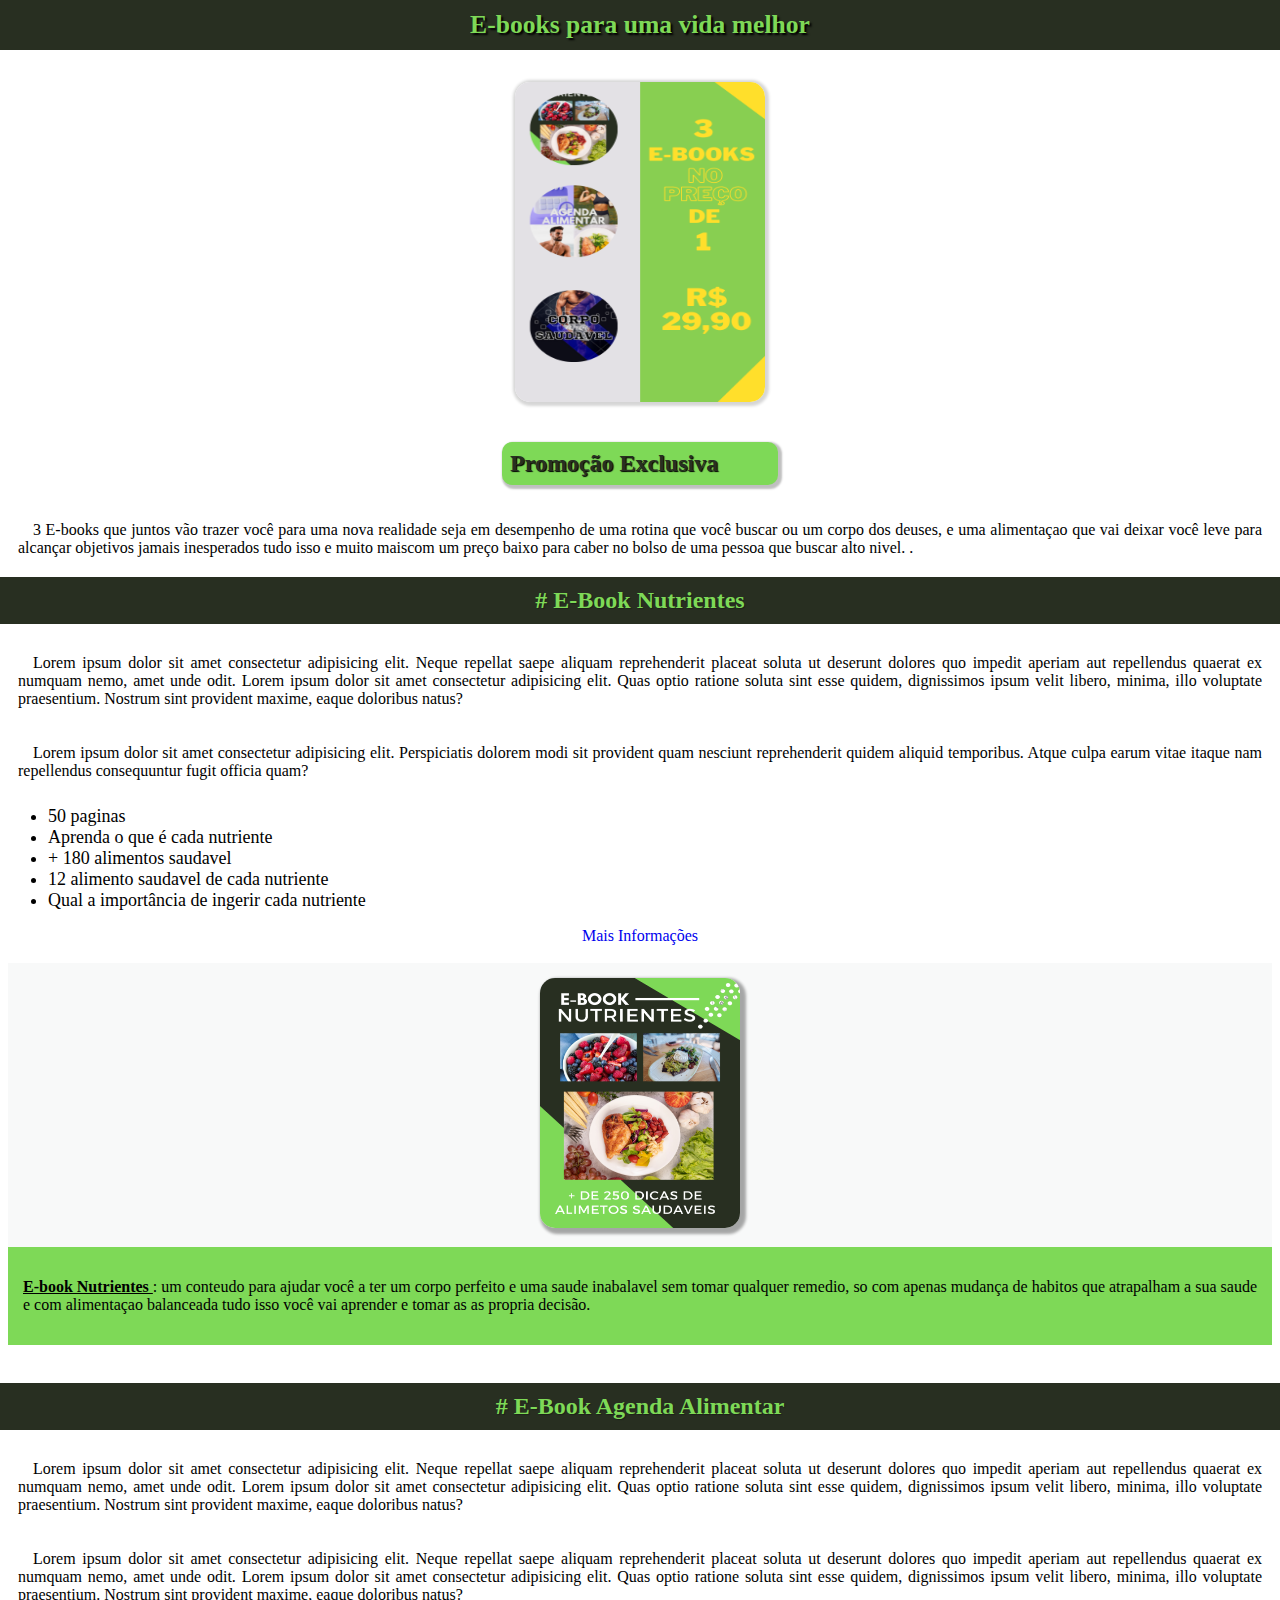
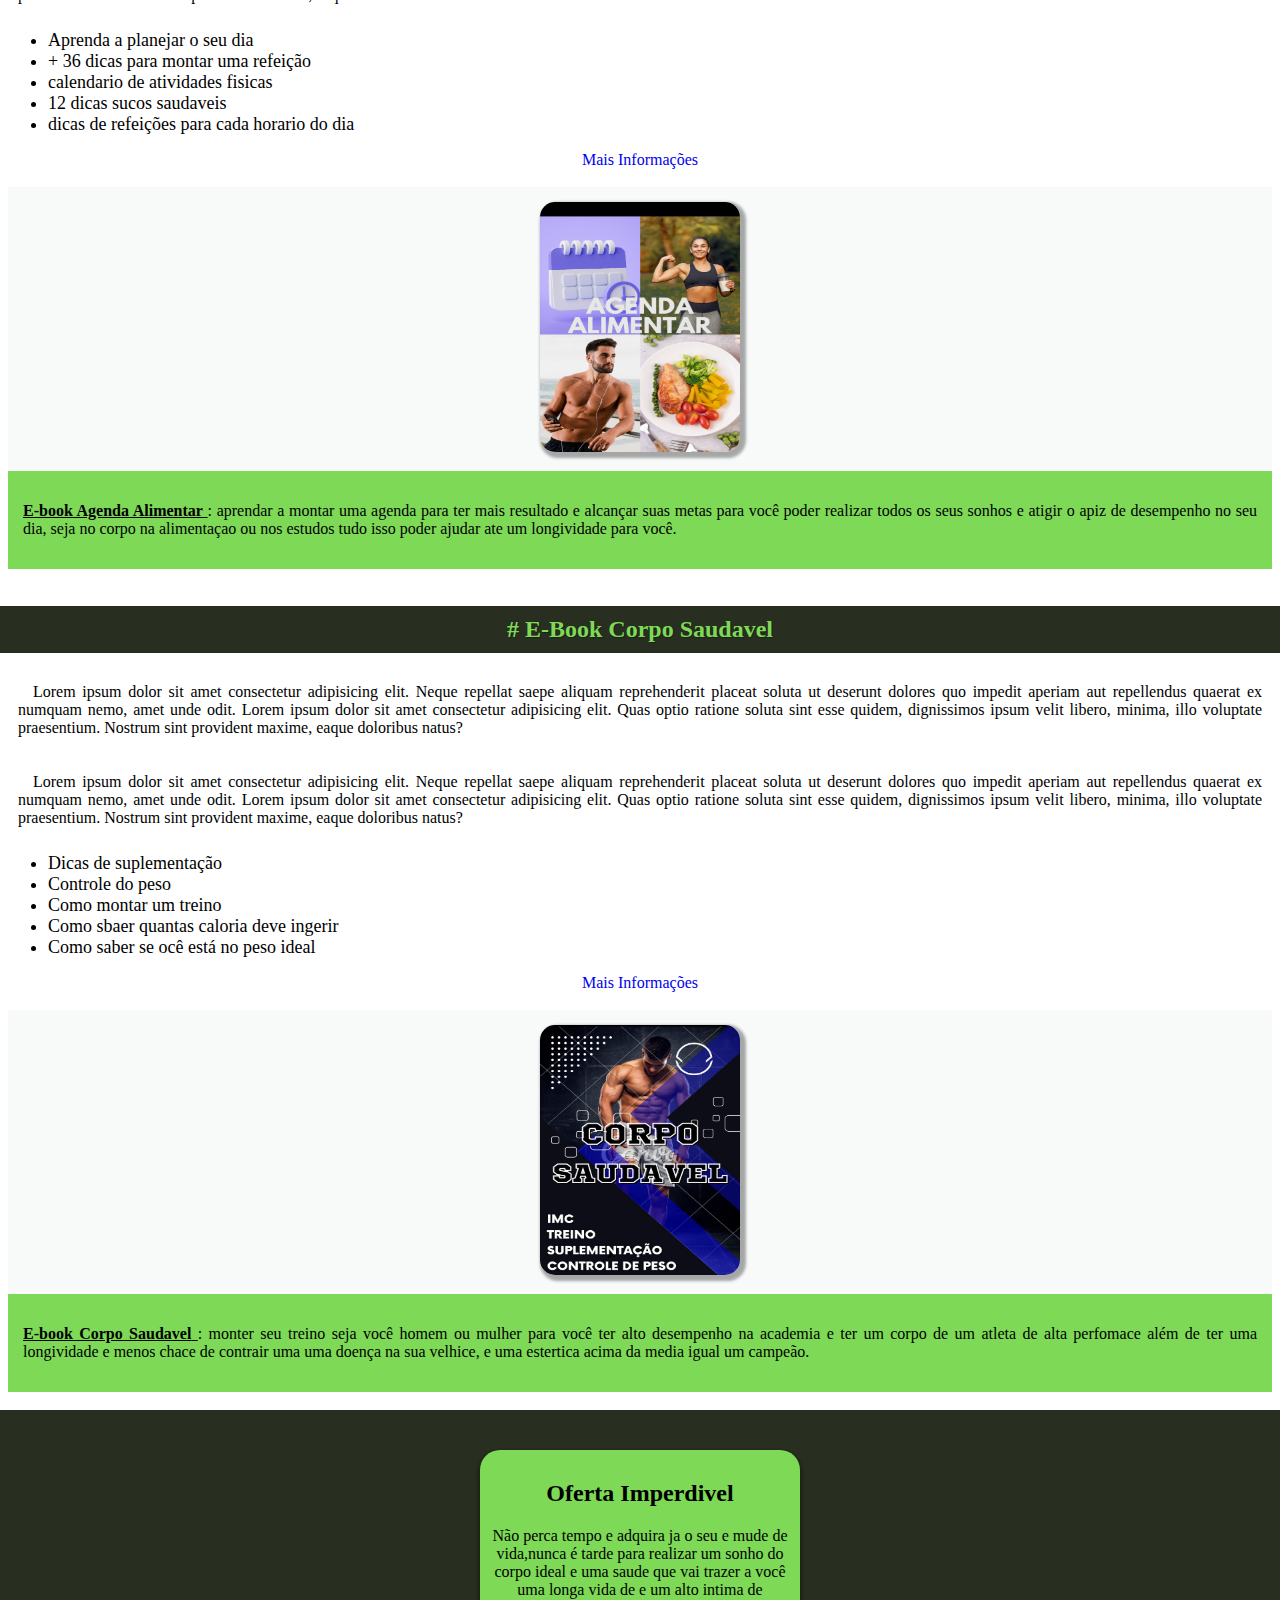
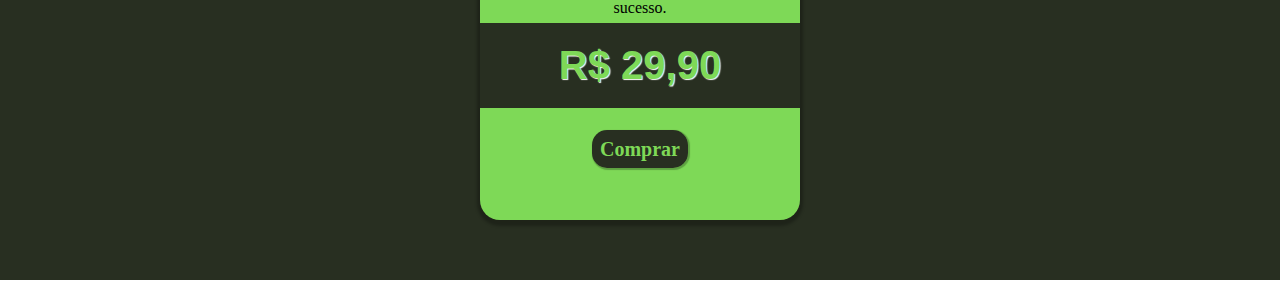
==== html/index.html @ 96d6505f "novo" ====
<!DOCTYPE html>
<html lang="pt-br">
<head>
    <meta charset="UTF-8">
    <meta http-equiv="X-UA-Compatible" content="IE=edge">
    <meta name="viewport" content="width=device-width, initial-scale=1.0">
    <link rel="stylesheet" href="./style.css">
    
    <title>Produto Digital</title>
</head>
<body>
    <h1 class="titulo"> E-books para uma vida melhor</h1>
    <img class="inicio" src="./imagens/promoção (1).png" alt="">
    <header>
        
        
       
        <h2>Promoção Exclusiva</h2>
        <p>3 E-books que juntos vão trazer você para uma nova realidade seja em desempenho de uma rotina que você buscar ou um corpo dos deuses, e uma alimentaçao que vai deixar você leve para alcançar objetivos jamais inesperados tudo isso e muito maiscom um preço baixo para caber no bolso de uma pessoa que buscar alto nivel. . </p>

    </header>

    <section >

      <h2> # E-Book Nutrientes</h2>

      <p>Lorem ipsum dolor sit amet consectetur adipisicing elit. Neque repellat saepe aliquam reprehenderit placeat soluta ut deserunt dolores quo impedit aperiam aut repellendus quaerat ex numquam nemo, amet unde odit. Lorem ipsum dolor sit amet consectetur adipisicing elit. Quas optio ratione soluta sint esse quidem, dignissimos ipsum velit libero, minima, illo voluptate praesentium. Nostrum sint provident maxime, eaque doloribus natus?</p>

      <p>Lorem ipsum dolor sit amet consectetur adipisicing elit. Perspiciatis dolorem modi sit provident quam nesciunt reprehenderit quidem aliquid temporibus. Atque culpa earum vitae itaque nam repellendus consequuntur fugit officia quam?</p>
      <ul>
        <li>50 paginas </li>
        <li>Aprenda o que é cada nutriente </li>
        <li> + 180 alimentos saudavel</li>
        <li>12 alimento saudavel de cada nutriente</li>
        <li>Qual a importância de ingerir cada nutriente</li>
      </ul>
      <a href="#">Mais Informações</a>

    </section>
    <br>
    
    <main>
      <div class="imagem" id="agrupar">
        <img src="./imagens/img-1.png" alt="e-book de nutrientes">
      </div>
      <div class="bloco" id="agrupar">
        <p> <u> <strong>E-book Nutrientes </strong> </u>: um conteudo para ajudar você a ter um corpo perfeito e uma saude inabalavel sem tomar qualquer remedio, so com apenas mudança de habitos que atrapalham a sua saude e com alimentaçao balanceada tudo isso você vai aprender e tomar as as propria decisão.
           
      </div>
    </main>
    <br>
    <section >
      <h2># E-Book Agenda Alimentar</h2>

      <p>Lorem ipsum dolor sit amet consectetur adipisicing elit. Neque repellat saepe aliquam reprehenderit placeat soluta ut deserunt dolores quo impedit aperiam aut repellendus quaerat ex numquam nemo, amet unde odit. Lorem ipsum dolor sit amet consectetur adipisicing elit. Quas optio ratione soluta sint esse quidem, dignissimos ipsum velit libero, minima, illo voluptate praesentium. Nostrum sint provident maxime, eaque doloribus natus?
      </p>


      <p>Lorem ipsum dolor sit amet consectetur adipisicing elit. Neque repellat saepe aliquam reprehenderit placeat soluta ut deserunt dolores quo impedit aperiam aut repellendus quaerat ex numquam nemo, amet unde odit. Lorem ipsum dolor sit amet consectetur adipisicing elit. Quas optio ratione soluta sint esse quidem, dignissimos ipsum velit libero, minima, illo voluptate praesentium. Nostrum sint provident maxime, eaque doloribus natus?
       </p>

       <ul>
        <li>Aprenda a planejar o seu dia </li>
        <li>+ 36 dicas para montar uma refeição </li>
        <li> calendario de atividades fisicas</li>
        <li>12 dicas sucos saudaveis </li>
        <li>dicas de refeições para cada horario do dia</li>
      </ul>    
                                    
      <a href="#">Mais Informações</a>

    </section>
    <br>
    

   


  
    <main>
      <div class="imagem" id="agrupar">
        <img src="./imagens/img-2.jpg" alt="agendar alimentar">

      </div>


      <div class="bloco" id="agrupar">
        <p> <u>  <strong>E-book Agenda Alimentar</strong> </u> : aprendar a montar uma agenda para ter mais resultado e alcançar suas metas para você poder realizar todos os seus sonhos e atigir o apiz de desempenho no seu dia, seja no corpo na alimentaçao ou nos estudos tudo isso poder ajudar ate um longividade para você.

        </p>
      </div>

    </main>
    <br><section >
      <h2># E-Book Corpo Saudavel</h2>

      <p>Lorem ipsum dolor sit amet consectetur adipisicing elit. Neque repellat saepe aliquam reprehenderit placeat soluta ut deserunt dolores quo impedit aperiam aut repellendus quaerat ex numquam nemo, amet unde odit. Lorem ipsum dolor sit amet consectetur adipisicing elit. Quas optio ratione soluta sint esse quidem, dignissimos ipsum velit libero, minima, illo voluptate praesentium. Nostrum sint provident maxime, eaque doloribus natus?
      </p>


      <p>Lorem ipsum dolor sit amet consectetur adipisicing elit. Neque repellat saepe aliquam reprehenderit placeat soluta ut deserunt dolores quo impedit aperiam aut repellendus quaerat ex numquam nemo, amet unde odit. Lorem ipsum dolor sit amet consectetur adipisicing elit. Quas optio ratione soluta sint esse quidem, dignissimos ipsum velit libero, minima, illo voluptate praesentium. Nostrum sint provident maxime, eaque doloribus natus?
      </p>
      <ul>
        <li>Dicas de suplementação </li>
        <li>Controle do peso</li>
        <li> Como montar um treino</li>
        <li>Como sbaer quantas caloria deve ingerir </li>
        <li>Como saber se ocê está no peso ideal</li>
      </ul>
              <a href="#">Mais Informações</a>    
    </section>
    <br>


    



    <main>
        <div class="imagem" id="agrupar">
          <img src="./imagens/img-3.jpg" alt="icorpo sautavel">
  
        </div>
  
  
        <div class="bloco" id="agrupar">
          <p> <u> <strong> E-book Corpo Saudavel</strong> </u>:
        monter seu treino seja você homem ou mulher para você ter alto desempenho na academia e ter um corpo de um atleta de alta perfomace além de ter uma longividade e menos chace de contrair uma uma doença na sua velhice, e uma estertica acima da media igual um campeão.
        
        </p>
        </div>
      </main>
      <br>
      <footer class="fundo">
        
      <footer>
        <h2>Oferta Imperdivel</h2>
        <p> Não perca tempo e adquira ja o seu e mude de vida,nunca é tarde para realizar um sonho do corpo ideal e uma saude que vai trazer a você uma longa vida de e um alto intima de sucesso. </p>
        
      <article>
        <h1>R$ 29,90</h1>
        </article>

  

       <a href="#">Comprar</a>


      
      </footer>
      </footer>
    

</html>
---- html/style.css ----
@charset "utf-8";
body{
    font-family: Georgia, 'Times New Roman', Times, serif;
}
h1{
    padding: 10px;
    text-align: center;
    background-color:#282f21 ;
    color: #7ed957;
    margin: -8px;
    text-shadow: 2px 2px 2px rgb(0, 0, 0);
    font-size: 1.6em;
}
header{
    text-align: center;
}
.inicio{
    display: block;
    margin: auto; 
    width: 250px;
    height: 320px;
    margin-top: 40px;
    text-align: center;
    border-radius: 15px;
    box-shadow: 1px 1px 3px 3px rgba(0, 0, 0, 0.163);

}
header h2{
    margin-top: 20px;
    box-shadow: 2px 2px 2px 2px rgba(0, 0, 0, 0.25);
    border-radius: 10px;
    margin-top: 40px;
    display:inline-flex ;
    text-shadow: #7ed957;
    color: #282f21;
    background-color: #7ed957;
    width: 260px;
    padding: 8px;
    text-shadow: 1px 1px 1px black;
   
}
header p{
    text-align: justify;
    text-indent: 15px;
    margin-left: 10px;
    margin-right: 10px;
    font-family: Georgia, 'Times New Roman', Times, serif;
}
@media screen and (max-width:560px ){
    body{
        text-align: center;
    }

    main{
        margin: 0px;
        text-align: center;
        background-color:rgb(248, 249, 249) ;
        
    }

    .imagem{
        text-align: center;
        padding: 10px;
        background-color:rgb(248, 249, 249) ;
        width: 150px ;
        height: 220px;
        margin: auto;

    }

    .imagem img{
        text-align: center;
        margin-top: 15px;
        box-shadow: 3px 3px 3px 3px rgba(0, 0, 0, 0.335);
        border-radius: 15px; 
        width: 150px;
        height: 200px;
        
        
    }
    .bloco{
        padding: 10px;
        background-color: #7ed957;
        width:380px ;
        height: 150px;
        margin: auto;
        border-radius: 15px;
        
        
    }
    .bloco p{
        text-align: justify;
        font-family: Georgia, 'Times New Roman', Times, serif;
    }
    
}

@media screen and (min-width:561px ){
    body{
        text-align: center;
    }
    main{
        
        background-color:rgb(248, 249, 249) ;
    }
    
    .imagem{
        margin: 0px;
        display: block;
        background-color: rgb(248, 249, 249);
    }
   

    .imagem img{
        margin-top: 15px;
        box-shadow: 3px 3px 3px 3px rgba(0, 0, 0, 0.335);
        border-radius: 15px; 
        width: 200px;
        height: 250px;
        
        
    }
    .bloco{
        margin-top: 15px;
        background-color: #7ed957;
    }
    
    .bloco p{
        padding: 15px;
        text-align: justify;
        font-family: Georgia, 'Times New Roman', Times, serif;
    }
    #agrupar{
        display: inline-block;

    }
   










}









section{
    text-align: center;
}
section h2{
    margin-left: -8px;
    margin-right: -8px;
    padding: 10px;
    background-color: #282f21;
    color: #7ed957;
    text-align: center;
    text-shadow: 1px 1px 1px rgba(0, 0, 0, 0.291);

}
section p{
    text-align: justify;
    padding: 10px;
    text-indent: 15px;
}
a{
    text-decoration: none;
    
}
a:hover{
    text-decoration: underline;
    background-color: #aae690;
    padding: 8px;
    border-radius: 15px;
    color: #282f21;
}
ul li{
    text-align: left;
    font-size: 18px;
}
.fundo{
    margin-left: -8px;
    margin-right: -8px;
    background-color:#282f21 ;
    padding: 10px;
}

.fundo footer {
    margin:auto ;
    display: block;
    text-align: center;
    background-color: #7ed957;
    box-shadow: 0px 3px 3px 3px rgba(0, 0, 0, 0.25);

    margin-top: 30px;
    padding: 10px;
    height: 350px;
    width: 300px;
    margin-bottom: 50px;
    border-radius: 20px;

}
.fundo footer h1{
    
    font-family: sans-serif;
    padding: 20px;
    font-size: 40px;
    text-align:center ;
    text-shadow: 1px 1px 1px white;
    margin: -10px;
}
.fundo footer a{
    margin-top: 20px;
    font-size: 20px;
    font-weight: 700;
    background-color:#282f21 ;
    color:#7ed957;
    box-shadow: 1px 1px 1px 1px rgba(0, 0, 0, 0.25);
    padding: 8px;
    border-radius: 15px;
    

}
.fundo footer a:hover{
    background-color: white;
    
    box-shadow: 1px 1px 1px 1px rgba(0, 0, 0, 0.25);
}
article{
    margin-bottom: 40px;

    
}
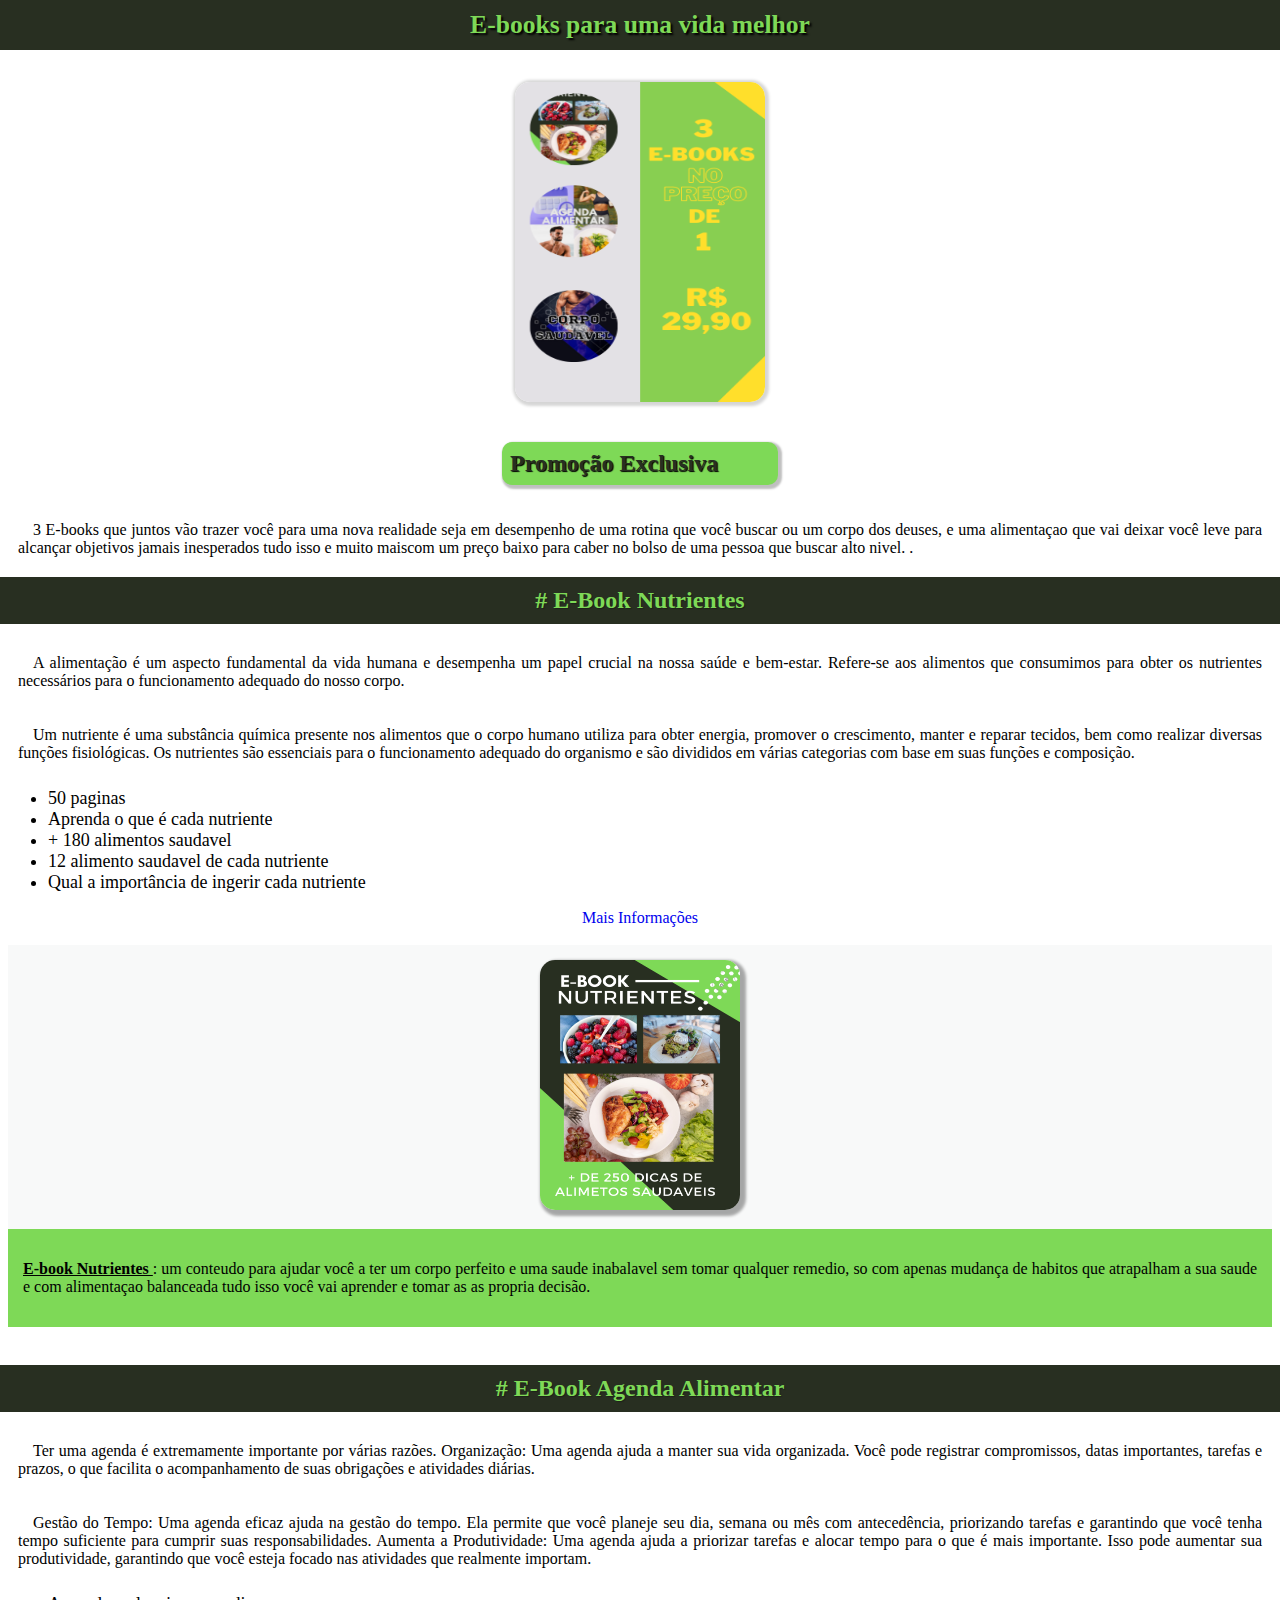
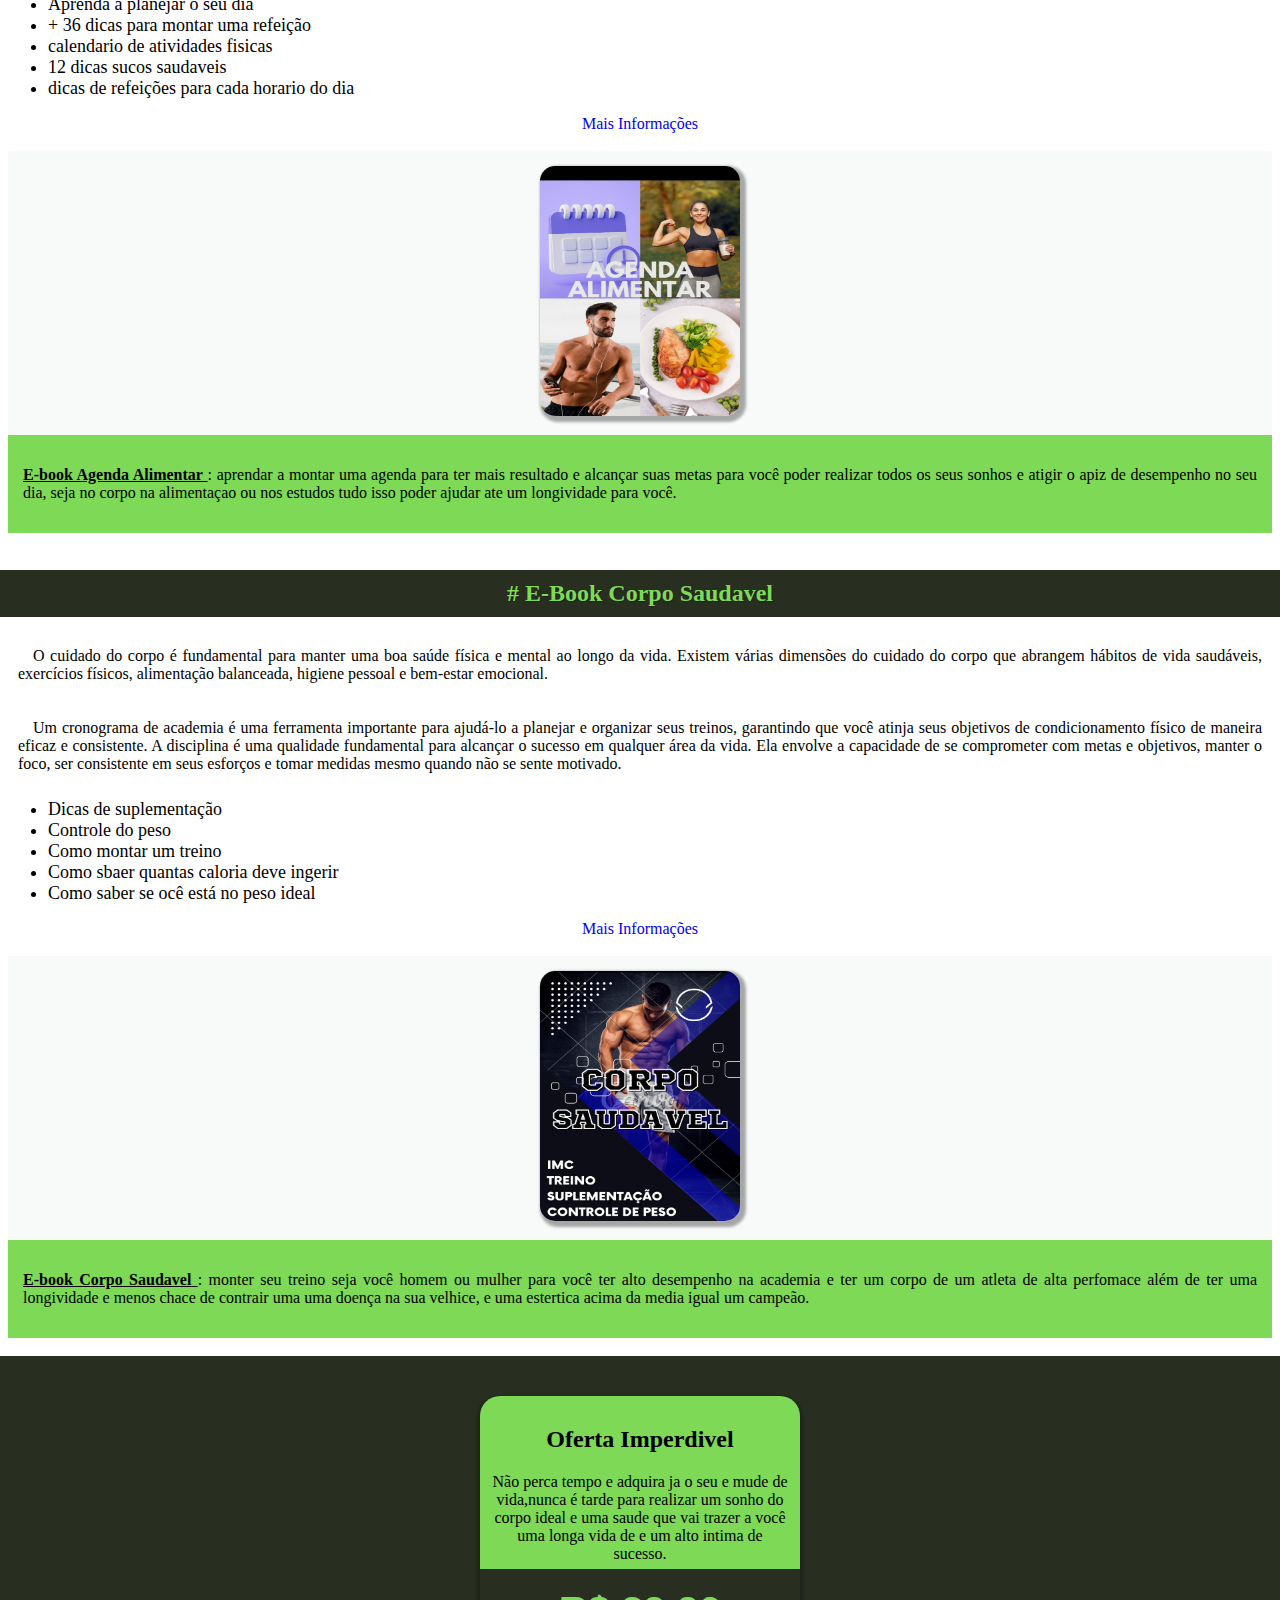
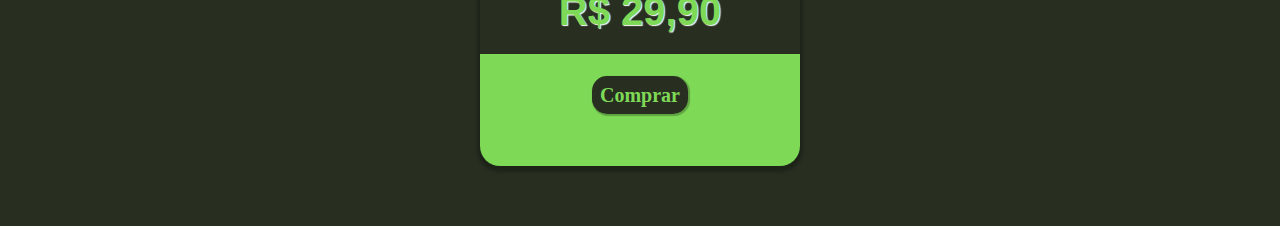
==== commit bab2ea7a: "novo" ====
--- a/html/index.html
+++ b/html/index.html
@@ -5,12 +5,12 @@
     <meta http-equiv="X-UA-Compatible" content="IE=edge">
     <meta name="viewport" content="width=device-width, initial-scale=1.0">
     <link rel="stylesheet" href="./style.css">
-    
+    <link rel="shortcut icon" href="./imagens/promoção (1).png" type="image/x-icon">
     <title>Produto Digital</title>
 </head>
 <body>
     <h1 class="titulo"> E-books para uma vida melhor</h1>
-    <img class="inicio" src="./imagens/promoção (1).png" alt="">
+    <img class="inicio" src="./imagens/promoção (1).png" alt="" >
     <header>
         
         
@@ -24,9 +24,9 @@
 
       <h2> # E-Book Nutrientes</h2>
 
-      <p>Lorem ipsum dolor sit amet consectetur adipisicing elit. Neque repellat saepe aliquam reprehenderit placeat soluta ut deserunt dolores quo impedit aperiam aut repellendus quaerat ex numquam nemo, amet unde odit. Lorem ipsum dolor sit amet consectetur adipisicing elit. Quas optio ratione soluta sint esse quidem, dignissimos ipsum velit libero, minima, illo voluptate praesentium. Nostrum sint provident maxime, eaque doloribus natus?</p>
+      <p>A alimentação é um aspecto fundamental da vida humana e desempenha um papel crucial na nossa saúde e bem-estar. Refere-se aos alimentos que consumimos para obter os nutrientes necessários para o funcionamento adequado do nosso corpo. </p>
 
-      <p>Lorem ipsum dolor sit amet consectetur adipisicing elit. Perspiciatis dolorem modi sit provident quam nesciunt reprehenderit quidem aliquid temporibus. Atque culpa earum vitae itaque nam repellendus consequuntur fugit officia quam?</p>
+      <p>Um nutriente é uma substância química presente nos alimentos que o corpo humano utiliza para obter energia, promover o crescimento, manter e reparar tecidos, bem como realizar diversas funções fisiológicas. Os nutrientes são essenciais para o funcionamento adequado do organismo e são divididos em várias categorias com base em suas funções e composição.</p>
       <ul>
         <li>50 paginas </li>
         <li>Aprenda o que é cada nutriente </li>
@@ -34,7 +34,7 @@
         <li>12 alimento saudavel de cada nutriente</li>
         <li>Qual a importância de ingerir cada nutriente</li>
       </ul>
-      <a href="#">Mais Informações</a>
+      <a href="https://inaldofilho.github.io/academia-2/html/pagina1/">Mais Informações</a>
 
     </section>
     <br>
@@ -51,12 +51,13 @@
     <br>
     <section >
       <h2># E-Book Agenda Alimentar</h2>
-
-      <p>Lorem ipsum dolor sit amet consectetur adipisicing elit. Neque repellat saepe aliquam reprehenderit placeat soluta ut deserunt dolores quo impedit aperiam aut repellendus quaerat ex numquam nemo, amet unde odit. Lorem ipsum dolor sit amet consectetur adipisicing elit. Quas optio ratione soluta sint esse quidem, dignissimos ipsum velit libero, minima, illo voluptate praesentium. Nostrum sint provident maxime, eaque doloribus natus?
+      
+      <p>
+        Ter uma agenda é extremamente importante por várias razões. Organização: Uma agenda ajuda a manter sua vida organizada. Você pode registrar compromissos, datas importantes, tarefas e prazos, o que facilita o acompanhamento de suas obrigações e atividades diárias.
       </p>
 
 
-      <p>Lorem ipsum dolor sit amet consectetur adipisicing elit. Neque repellat saepe aliquam reprehenderit placeat soluta ut deserunt dolores quo impedit aperiam aut repellendus quaerat ex numquam nemo, amet unde odit. Lorem ipsum dolor sit amet consectetur adipisicing elit. Quas optio ratione soluta sint esse quidem, dignissimos ipsum velit libero, minima, illo voluptate praesentium. Nostrum sint provident maxime, eaque doloribus natus?
+      <p>Gestão do Tempo: Uma agenda eficaz ajuda na gestão do tempo. Ela permite que você planeje seu dia, semana ou mês com antecedência, priorizando tarefas e garantindo que você tenha tempo suficiente para cumprir suas responsabilidades. Aumenta a Produtividade: Uma agenda ajuda a priorizar tarefas e alocar tempo para o que é mais importante. Isso pode aumentar sua produtividade, garantindo que você esteja focado nas atividades que realmente importam.
        </p>
 
        <ul>
@@ -94,11 +95,11 @@
     <br><section >
       <h2># E-Book Corpo Saudavel</h2>
 
-      <p>Lorem ipsum dolor sit amet consectetur adipisicing elit. Neque repellat saepe aliquam reprehenderit placeat soluta ut deserunt dolores quo impedit aperiam aut repellendus quaerat ex numquam nemo, amet unde odit. Lorem ipsum dolor sit amet consectetur adipisicing elit. Quas optio ratione soluta sint esse quidem, dignissimos ipsum velit libero, minima, illo voluptate praesentium. Nostrum sint provident maxime, eaque doloribus natus?
+      <p>O cuidado do corpo é fundamental para manter uma boa saúde física e mental ao longo da vida. Existem várias dimensões do cuidado do corpo que abrangem hábitos de vida saudáveis, exercícios físicos, alimentação balanceada, higiene pessoal e bem-estar emocional. 
       </p>
 
 
-      <p>Lorem ipsum dolor sit amet consectetur adipisicing elit. Neque repellat saepe aliquam reprehenderit placeat soluta ut deserunt dolores quo impedit aperiam aut repellendus quaerat ex numquam nemo, amet unde odit. Lorem ipsum dolor sit amet consectetur adipisicing elit. Quas optio ratione soluta sint esse quidem, dignissimos ipsum velit libero, minima, illo voluptate praesentium. Nostrum sint provident maxime, eaque doloribus natus?
+      <p>Um cronograma de academia é uma ferramenta importante para ajudá-lo a planejar e organizar seus treinos, garantindo que você atinja seus objetivos de condicionamento físico de maneira eficaz e consistente. A disciplina é uma qualidade fundamental para alcançar o sucesso em qualquer área da vida. Ela envolve a capacidade de se comprometer com metas e objetivos, manter o foco, ser consistente em seus esforços e tomar medidas mesmo quando não se sente motivado. 
       </p>
       <ul>
         <li>Dicas de suplementação </li>
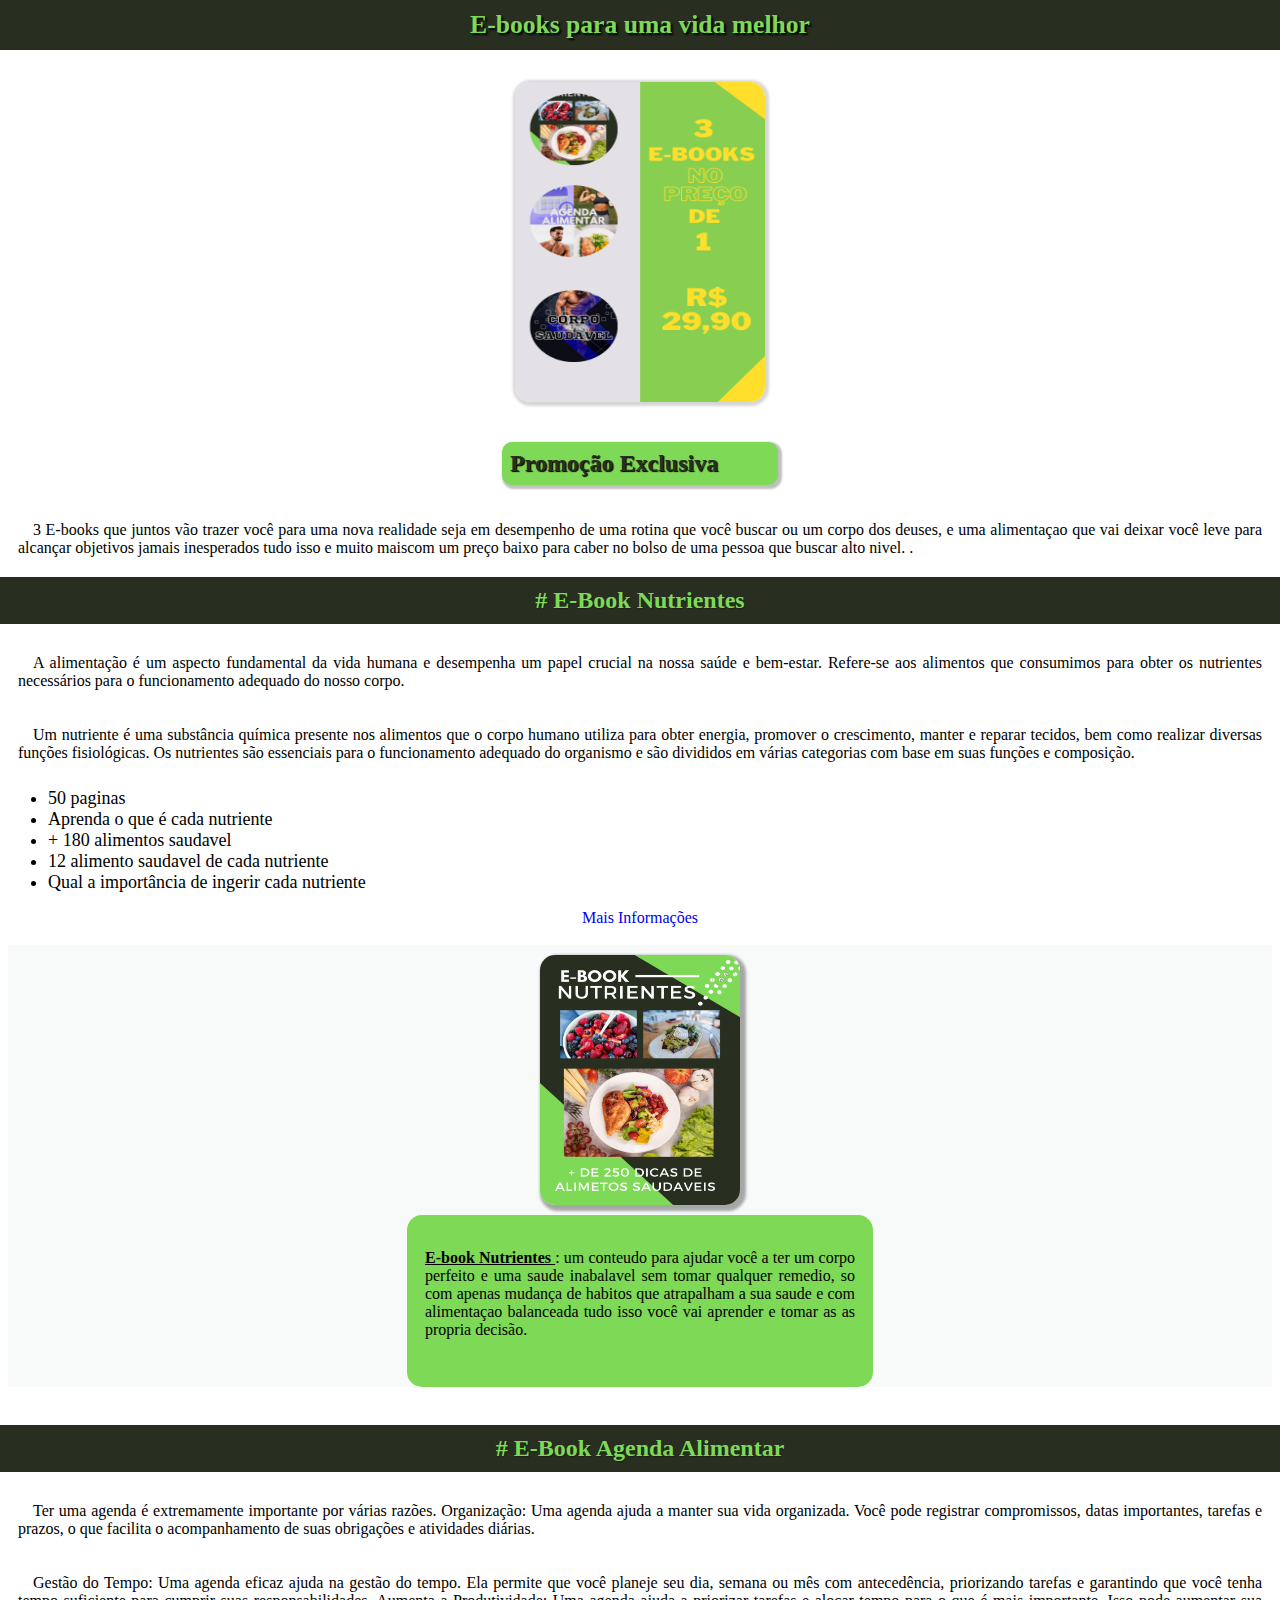
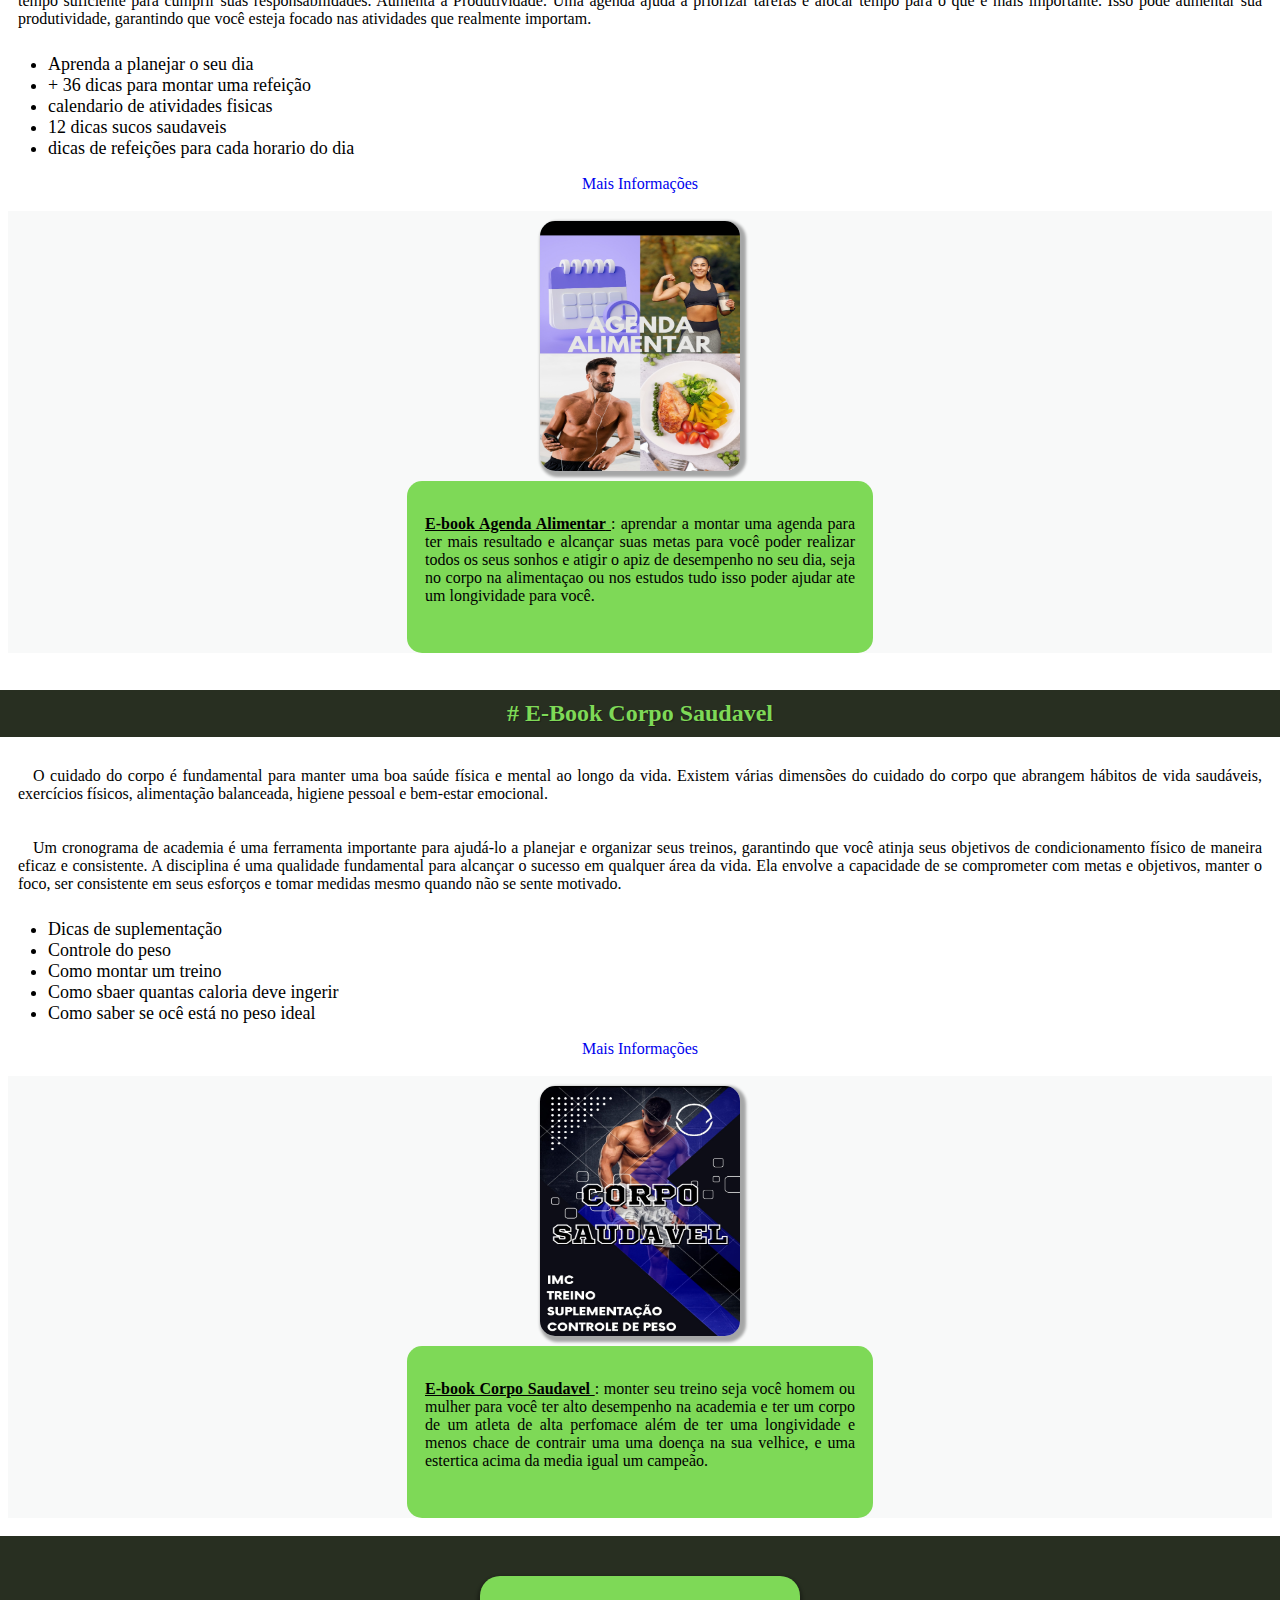
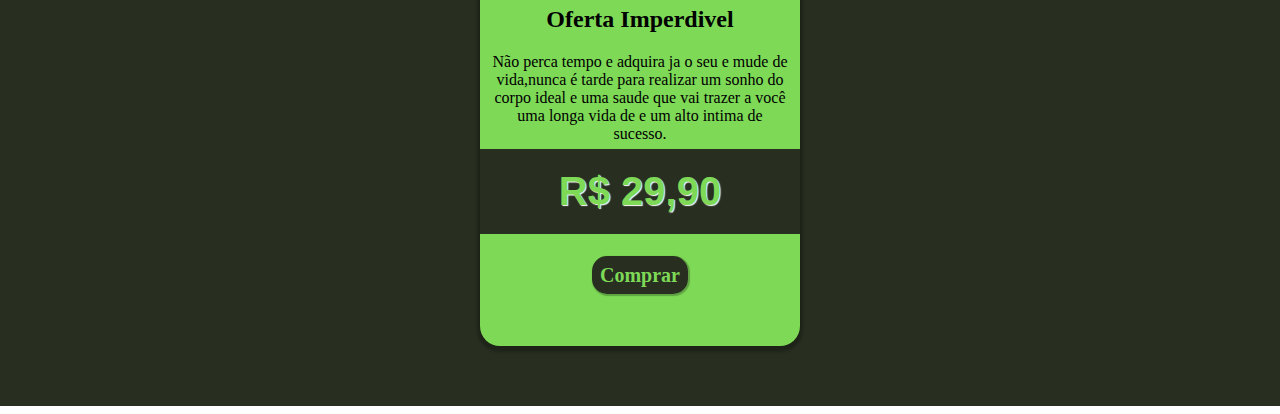
==== commit d46d21cc: "novo" ====
--- a/html/index.html
+++ b/html/index.html
@@ -68,7 +68,7 @@
         <li>dicas de refeições para cada horario do dia</li>
       </ul>    
                                     
-      <a href="#">Mais Informações</a>
+      <a href="https://inaldofilho.github.io/academia-2/html/pagina2/">Mais Informações</a>
 
     </section>
     <br>
@@ -108,7 +108,7 @@
         <li>Como sbaer quantas caloria deve ingerir </li>
         <li>Como saber se ocê está no peso ideal</li>
       </ul>
-              <a href="#">Mais Informações</a>    
+              <a href="https://inaldofilho.github.io/academia-2/html/pagina3/">Mais Informações</a>    
     </section>
     <br>
 
@@ -119,7 +119,7 @@
 
     <main>
         <div class="imagem" id="agrupar">
-          <img src="./imagens/img-3.jpg" alt="icorpo sautavel">
+          <img src="./imagens/img-3.jpg" alt="corpo sautavel">
   
         </div>
   
--- a/html/style.css
+++ b/html/style.css
@@ -81,7 +81,7 @@
     .bloco{
         padding: 10px;
         background-color: #7ed957;
-        width:380px ;
+        width:360px ;
         height: 150px;
         margin: auto;
         border-radius: 15px;
@@ -105,14 +105,17 @@
     }
     
     .imagem{
-        margin: 0px;
+        margin: auto;
         display: block;
         background-color: rgb(248, 249, 249);
+        width: 200px;
+        height: 250px;
+        padding: 10px;
     }
    
 
     .imagem img{
-        margin-top: 15px;
+       
         box-shadow: 3px 3px 3px 3px rgba(0, 0, 0, 0.335);
         border-radius: 15px; 
         width: 200px;
@@ -121,19 +124,23 @@
         
     }
     .bloco{
-        margin-top: 15px;
+        
         background-color: #7ed957;
+        
+        background-color: #7ed957;
+        width:450px ;
+        height: 156px;
+        padding: 8px;
+        margin: auto;
+        border-radius: 15px;
     }
     
     .bloco p{
-        padding: 15px;
+        padding: 10px;
         text-align: justify;
         font-family: Georgia, 'Times New Roman', Times, serif;
     }
-    #agrupar{
-        display: inline-block;
-
-    }
+    
    
 
 
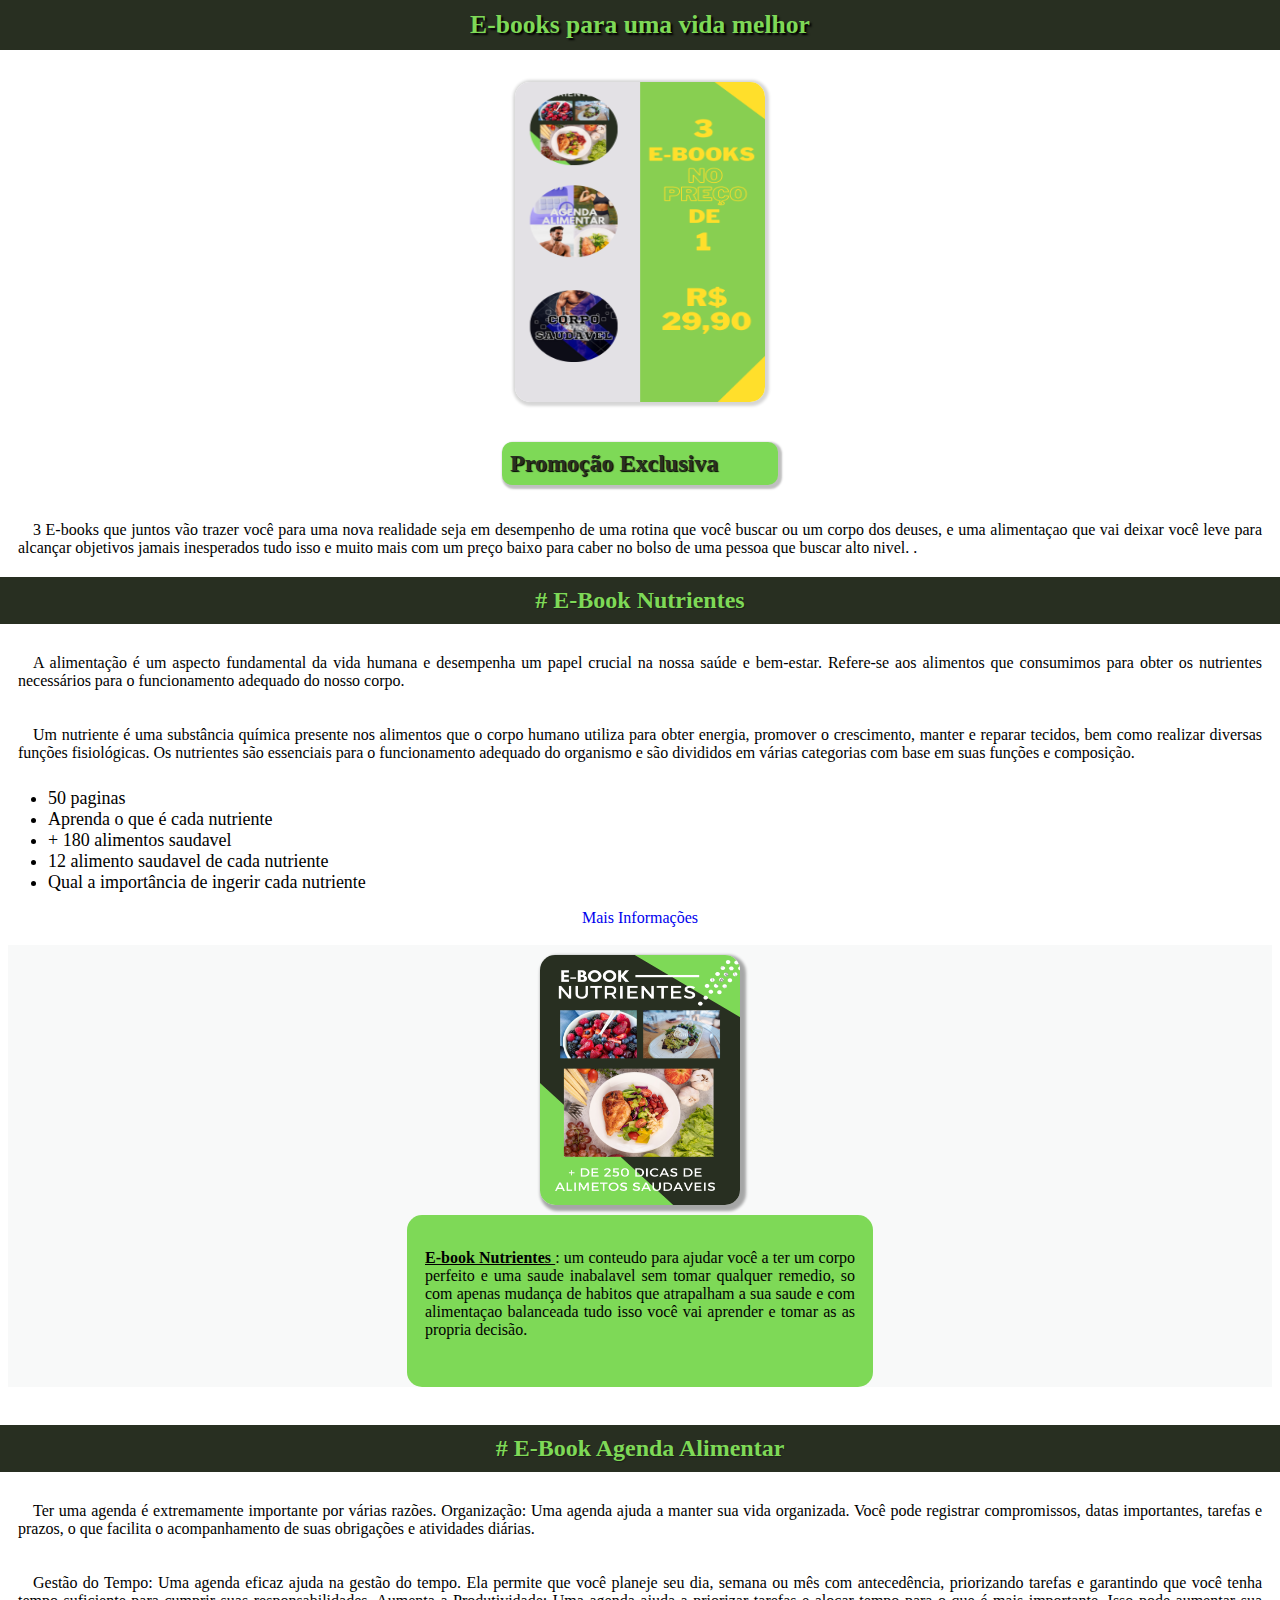
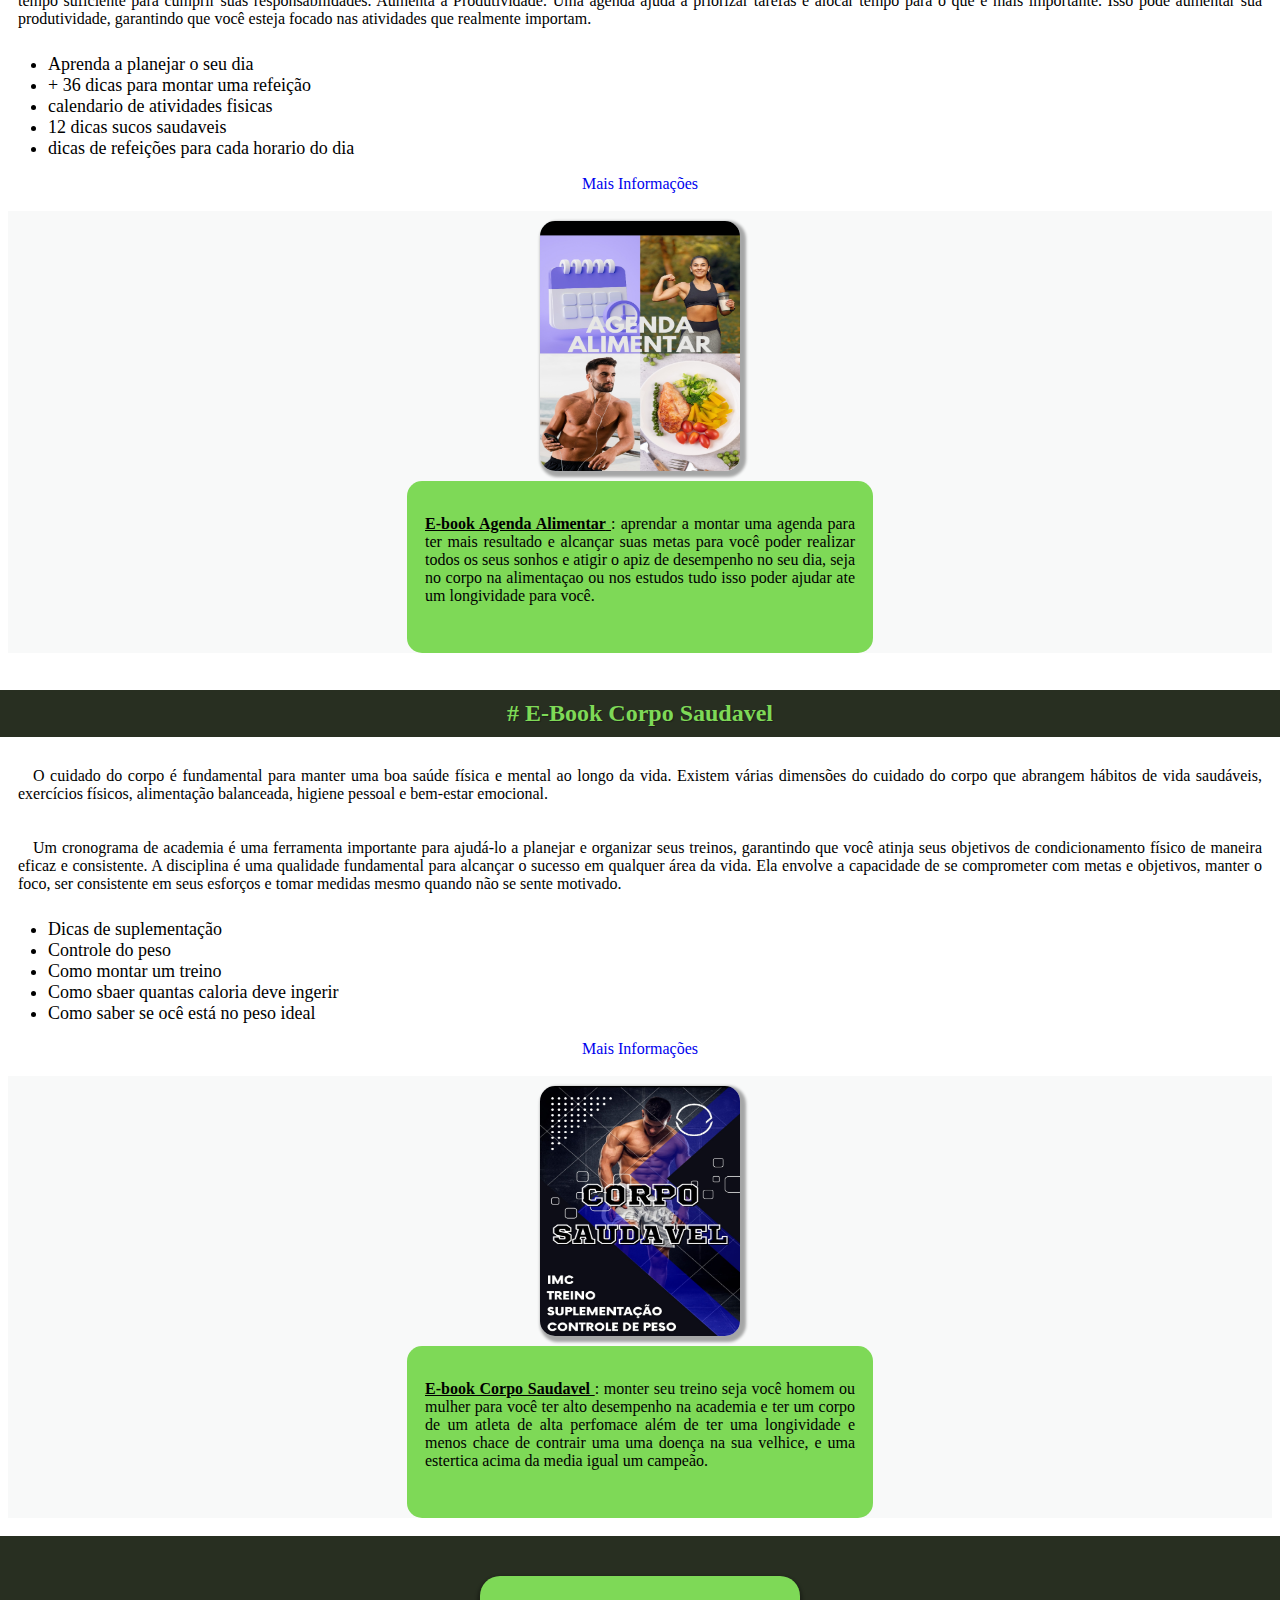
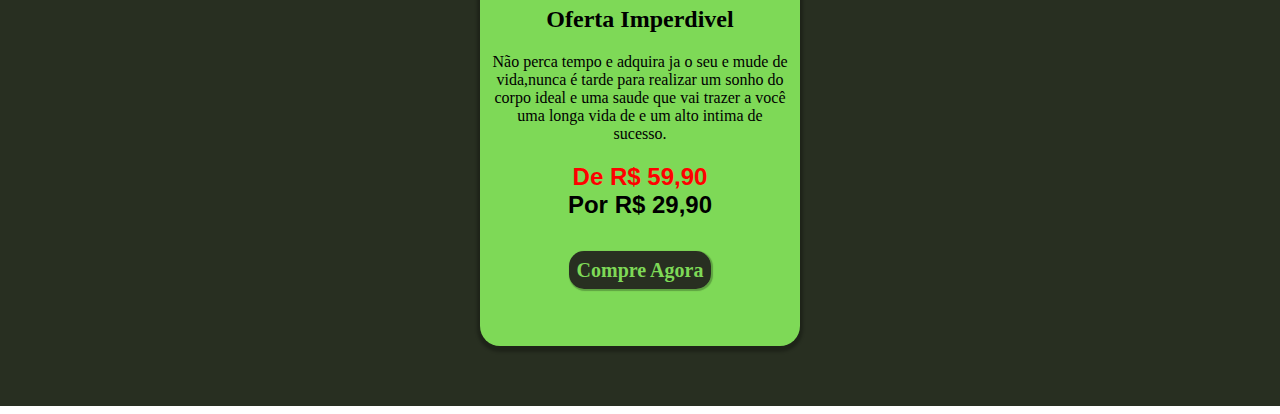
==== commit 492952ad: "novo" ====
--- a/html/index.html
+++ b/html/index.html
@@ -16,7 +16,7 @@
         
        
         <h2>Promoção Exclusiva</h2>
-        <p>3 E-books que juntos vão trazer você para uma nova realidade seja em desempenho de uma rotina que você buscar ou um corpo dos deuses, e uma alimentaçao que vai deixar você leve para alcançar objetivos jamais inesperados tudo isso e muito maiscom um preço baixo para caber no bolso de uma pessoa que buscar alto nivel. . </p>
+        <p>3 E-books que juntos vão trazer você para uma nova realidade seja em desempenho de uma rotina que você buscar ou um corpo dos deuses, e uma alimentaçao que vai deixar você leve para alcançar objetivos jamais inesperados tudo isso e muito mais com um preço baixo para caber no bolso de uma pessoa que buscar alto nivel. . </p>
 
     </header>
 
@@ -139,12 +139,14 @@
         <p> Não perca tempo e adquira ja o seu e mude de vida,nunca é tarde para realizar um sonho do corpo ideal e uma saude que vai trazer a você uma longa vida de e um alto intima de sucesso. </p>
         
       <article>
-        <h1>R$ 29,90</h1>
+
+        <h2> <strong class="preço">De R$ 59,90 </strong> <br> <strong class="desconto">  Por R$ 29,90</strong>  </h2>
+
         </article>
 
   
 
-       <a href="#">Comprar</a>
+       <a href="#">Compre Agora</a>
 
 
       
--- a/html/style.css
+++ b/html/style.css
@@ -79,10 +79,10 @@
         
     }
     .bloco{
-        padding: 10px;
+        padding: 7px;
         background-color: #7ed957;
-        width:360px ;
-        height: 150px;
+        width:330px ;
+        height: 170px;
         margin: auto;
         border-radius: 15px;
         
@@ -206,7 +206,7 @@
     margin:auto ;
     display: block;
     text-align: center;
-    background-color: #7ed957;
+    background-color:#7ed957;; 
     box-shadow: 0px 3px 3px 3px rgba(0, 0, 0, 0.25);
 
     margin-top: 30px;
@@ -239,12 +239,18 @@
 
 }
 .fundo footer a:hover{
-    background-color: white;
+    color: white;
+    
     
     box-shadow: 1px 1px 1px 1px rgba(0, 0, 0, 0.25);
 }
 article{
     margin-bottom: 40px;
-
-    
+    font-family: Arial, Helvetica, sans-serif;
+
+    
+}
+article h2 .preço{
+    color: red;
+
 }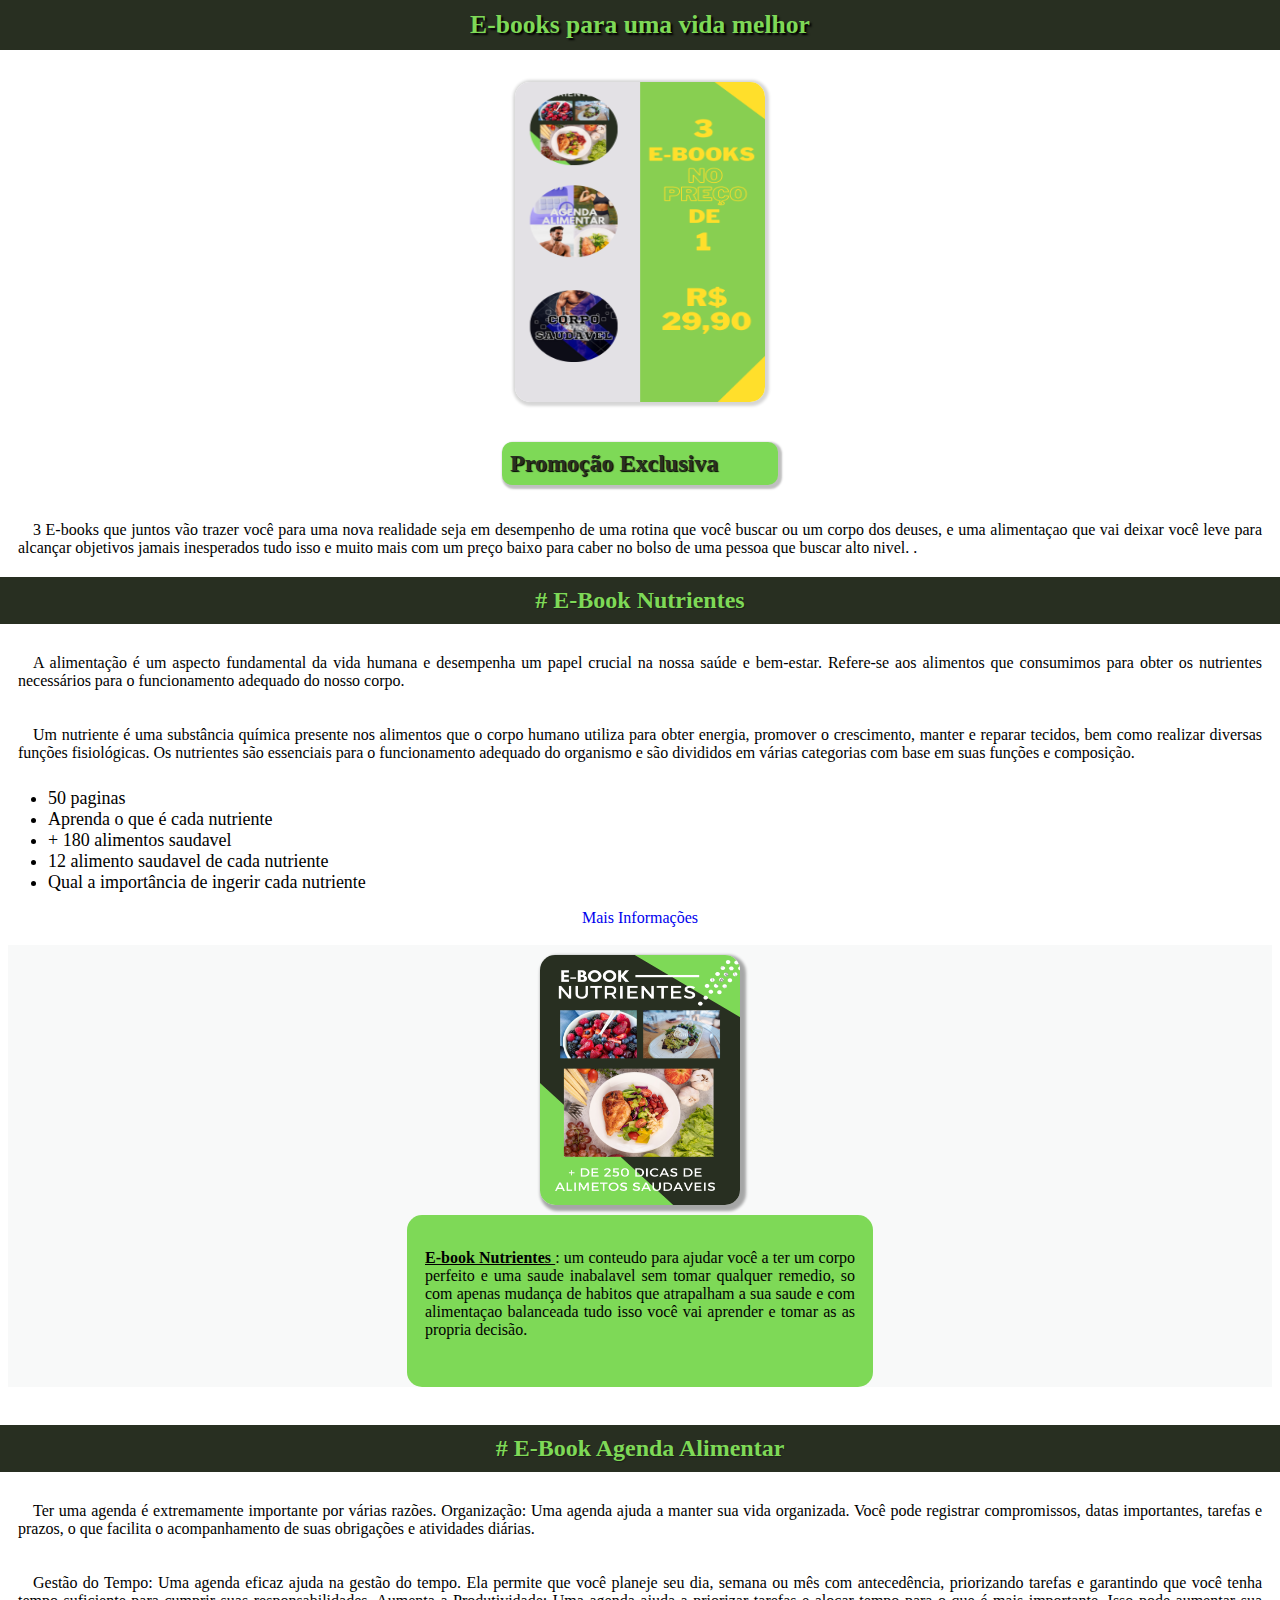
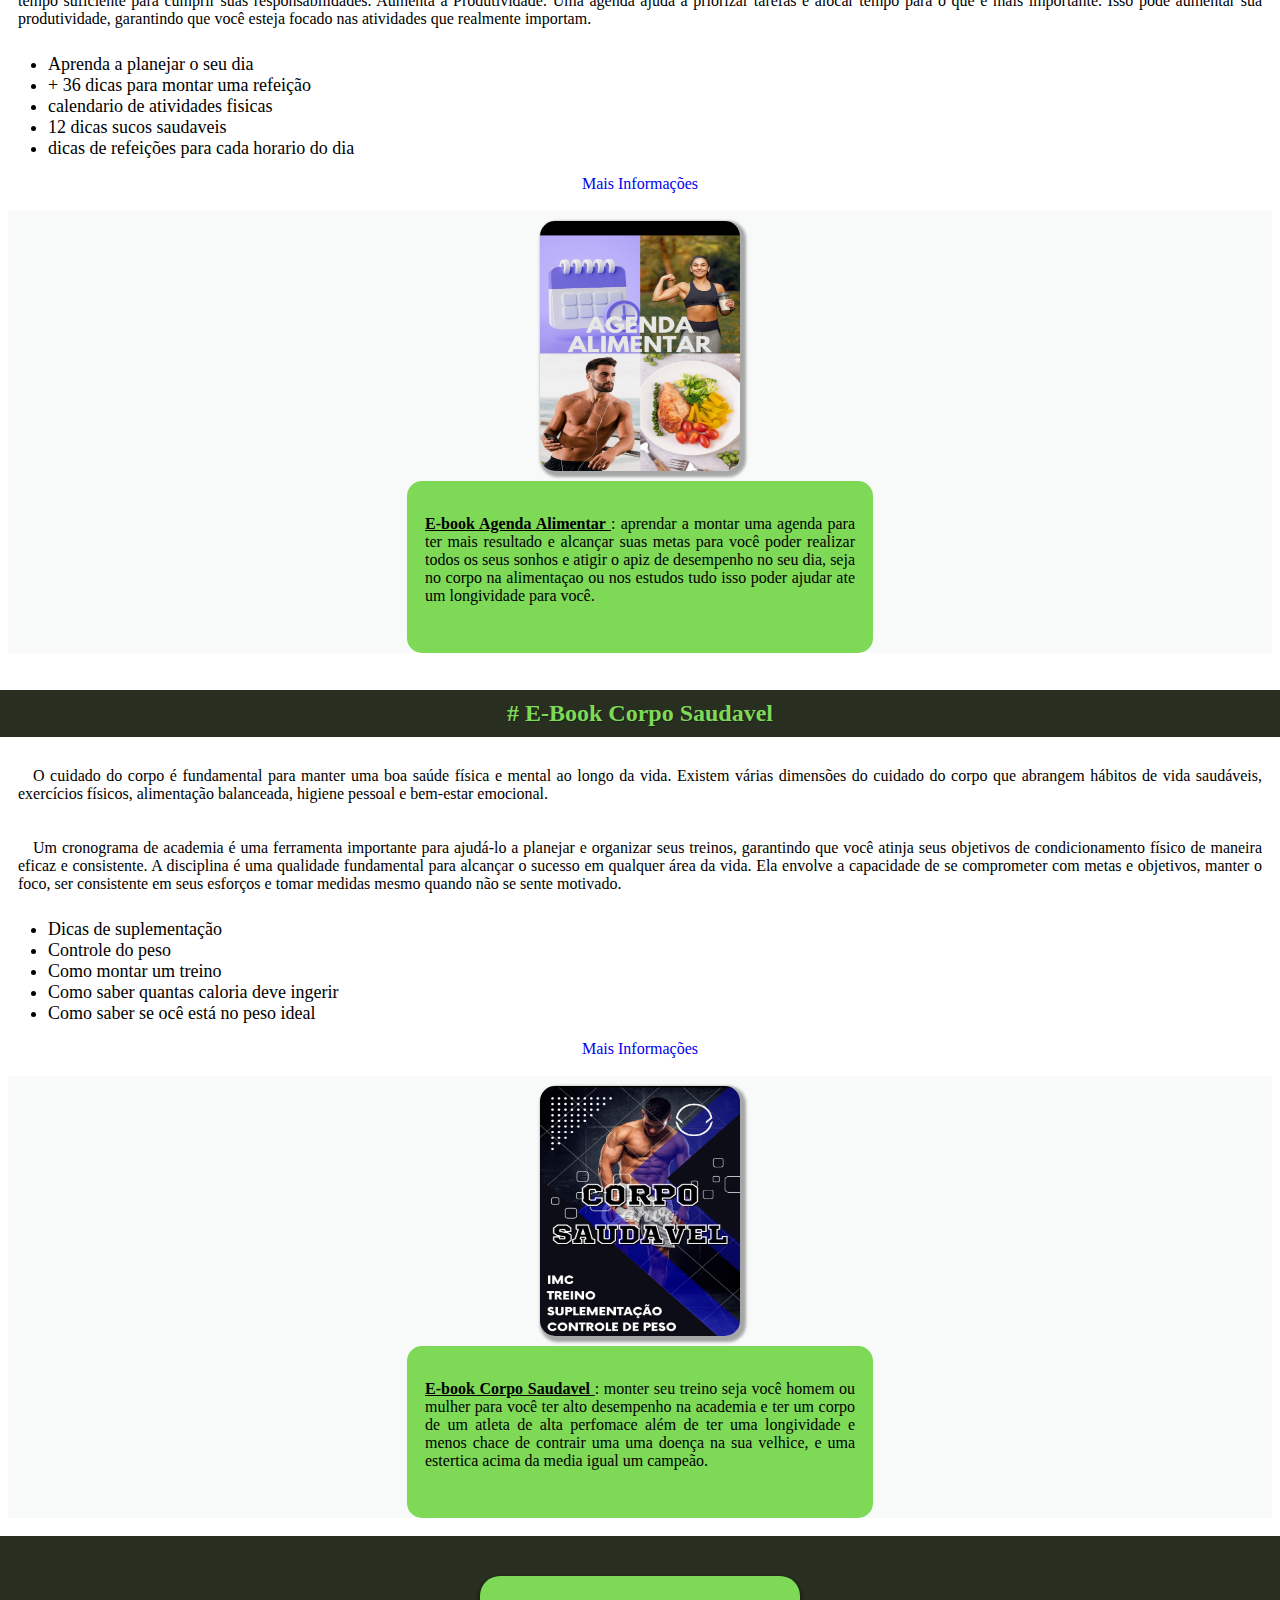
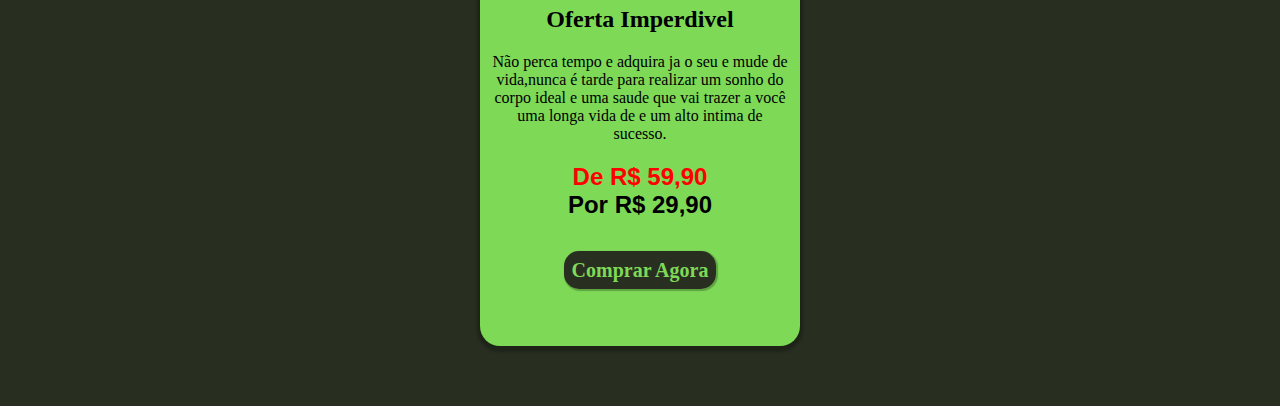
==== commit 01dca56a: "novo" ====
--- a/html/index.html
+++ b/html/index.html
@@ -105,7 +105,7 @@
         <li>Dicas de suplementação </li>
         <li>Controle do peso</li>
         <li> Como montar um treino</li>
-        <li>Como sbaer quantas caloria deve ingerir </li>
+        <li>Como saber quantas caloria deve ingerir </li>
         <li>Como saber se ocê está no peso ideal</li>
       </ul>
               <a href="https://inaldofilho.github.io/academia-2/html/pagina3/">Mais Informações</a>    
@@ -146,7 +146,7 @@
 
   
 
-       <a href="#">Compre Agora</a>
+       <a href="#">Comprar Agora</a>
 
 
       
